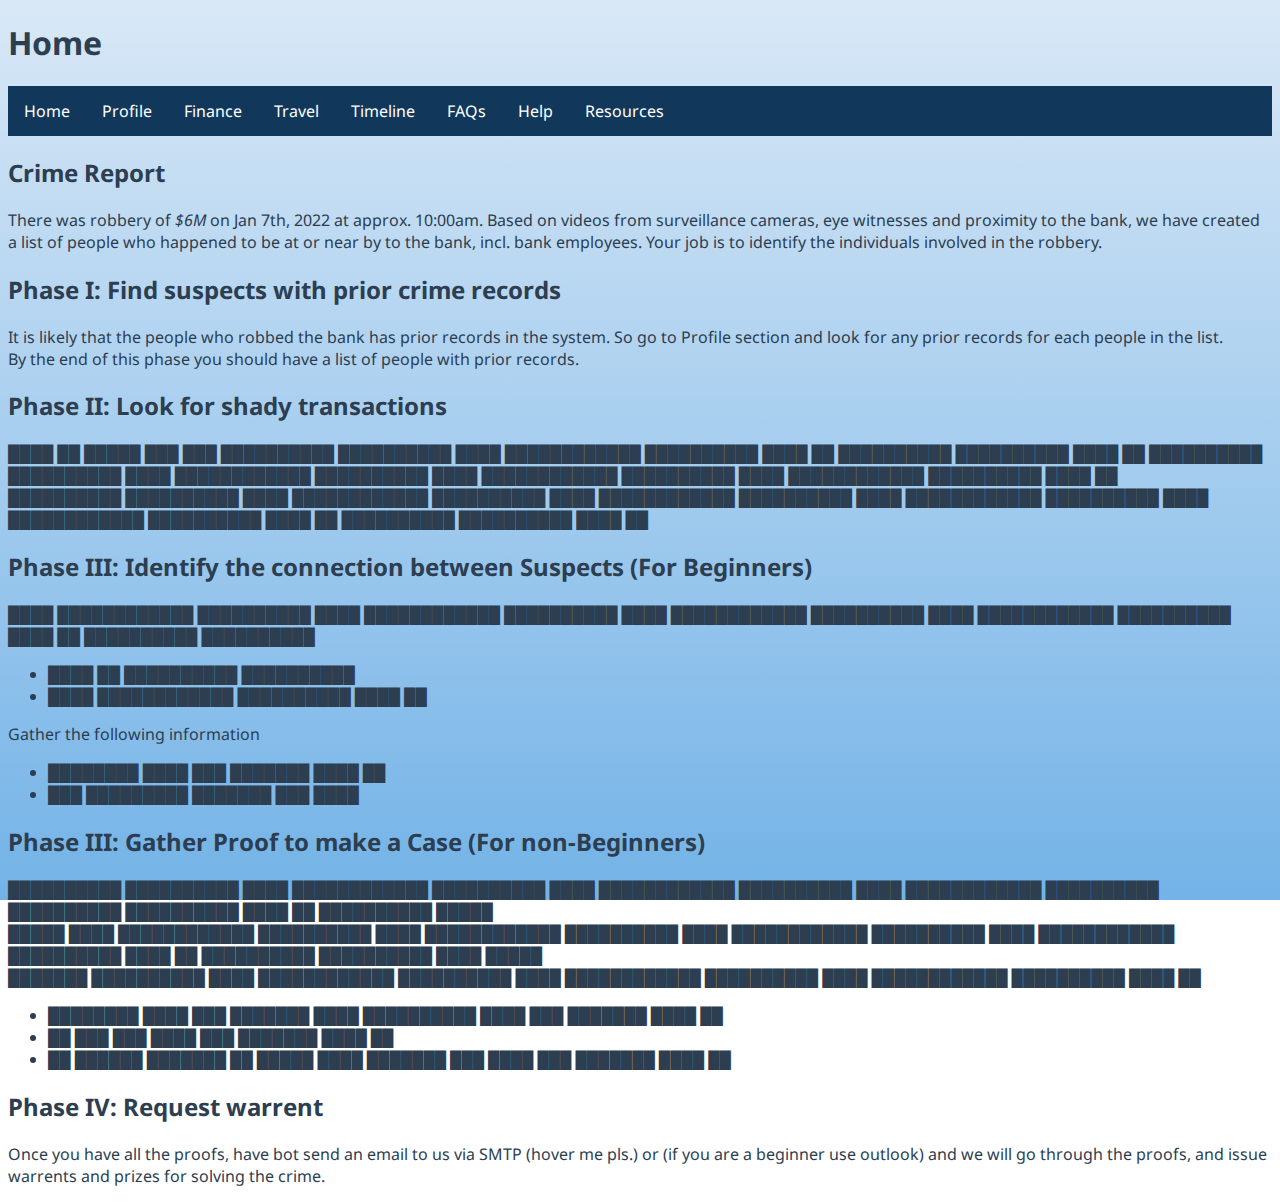
==== index.html @ eb1fef71 "botathon" ====
<!-- 

Hey there hacker,

This site is deliberately designed to be easy for bot to interact
and to do most of the things on client side to reduce http calls to server making the data available on the client side.
So I tried my best to obfuscate the javascript but if you are able to make sense of it. please do let me know :)

Thank you...

██████  ██████  
██   ██ ██   ██ 
██   ██ ██████  
██   ██ ██   ██ 
██████  ██   ██ 

-->


<!DOCTYPE html>
<html lang="en">

<head>
    <meta charset="UTF-8" />
    <link rel="stylesheet" href="style.css">
    <meta name="viewport" content="width=device-width, initial-scale=1.0" />
    <link rel="icon" href="./favicon.ico" type="image/x-icon">
    <title>Home - Robbery Investigation</title>
    <link rel="preconnect" href="https://fonts.googleapis.com">
    <link rel="preconnect" href="https://fonts.gstatic.com" crossorigin>
    <link href="https://fonts.googleapis.com/css2?family=Noto+Sans&display=swap" rel="stylesheet">

    <meta name="author" content="Dilli Babu R">
    <meta name="description" content="Robbery Investigation Site">
    <meta name="theme-color" content="#11385b">
    <meta name="viewport" content="width=device-width, initial-scale=1">

    <!-- gp -->
    <meta itemprop="name" content="Robbery Investigation Site">
    <meta itemprop="description" content="Robbery Investigation Site">
    <meta itemprop="image" content="./icon.png">

    <!-- t -->
    <meta name="twitter:card" content="Robbery Investigation Site">
    <meta name="twitter:title" content="Robbery Investigation Site">
    <meta name="twitter:description" content="Robbery Investigation Site">
    <meta name="twitter:creator" content="@dillir07">
    <meta name="twitter:image:src" content="./icon.png">

    <!-- og  -->
    <meta property="og:title" content="Robbery Investigation Site" />
    <meta property="og:type" content="website" />
    <meta property="og:url" content="https://github.com/dillir07/robbery" />
    <meta property="og:site_name" content="Robbery Investigation Site" />
    <meta property="og:image" content="./icon.png">
    <meta property="og:description" content="Robbery Investigation Site">


</head>

<body>
    <header>
        <h1>Home</h1>
    </header>
    <nav id="nav" name="nav">
        <ul id="navlist" name="navlist">
            <li><a id="hometab" name="hometab" href="index.html">Home</a></li>
            <li><a id="profiletab" name="profiletab" href="src/profile.html">Profile</a></li>
            <li><a id="financetab" name="financetab" href="src/finance.html">Finance</a></li>
            <li><a id="traveltab" name="traveltab" href="src/travel.html">Travel</a></li>
            <li><a id="timelinetab" name="timelinetab" href="src/timeline.html">Timeline</a></li>
            <li><a id="faqtab" name="faqtab" href="src/faq.html">FAQs</a></li>
            <li><a id="helptab" name="helptab" href="src/help.html">Help</a></li>
            <li><a id="resourcestab" name="resourcestab" href="src/resources.html">Resources</a></li>
        </ul>
    </nav>
    <section>
        <header>
            <h2>Crime Report</h2>
        </header>
        <p>
            There was robbery of <em>$6M</em> on Jan 7th, 2022 at approx. 10:00am. Based on videos from
            surveillance
            cameras, eye witnesses and proximity to the bank, we have created a list of people who happened to be at or
            near by to the bank, incl. bank employees.
            Your job is to identify the individuals involved in the robbery.
        </p>

    </section>

    <section>
        <header>
            <h2>Phase I: Find suspects with prior crime records</h2>
        </header>
        <p>It is likely that the people who robbed the bank has prior records in the system. So go to Profile
            section and look for any prior records for each people in the list. <br> By the end of this phase you should
            have a list of people with prior records.</p>

    </section>
    <section>
        <header>
            <h2>Phase II: Look for shady transactions</h2>
        </header>
        <p>████ ██ █████ ███ ███ ██████████ ██████████ ████ ████████████ ██████████ ████ ██ ██████████ ██████████ ████
            ██
            ██████████ ██████████ ████ ████████████ ██████████ ████ ████████████ ██████████ ████ ████████████ ██████████
            ████ ██ <br>
            ██████████ ██████████ ████ ████████████ ██████████ ████ ████████████ ██████████ ████ ████████████ ██████████
            ████ ████████████ ██████████ ████ ██
            ██████████ ██████████ ████ ██</p>

    </section>
    <section>
        <header>
            <h2>Phase III: Identify the connection between Suspects (For Beginners)</h2>
        </header>
        <p>████ ████████████ ██████████ ████ ████████████ ██████████ ████ ████████████ ██████████
            ████ ████████████ ██████████ ████ ██
            ██████████ ██████████<br>
        <ul>
            <li>████ ██ ██████████ ██████████</li>
            <li>████ ████████████ ██████████ ████ ██</li>
        </ul>
        Gather the following information
        <ul>
            <li>████████ ████ ███ ███████ ████ ██</li>
            <li>███ █████████ ███████ ███ ████</li>
        </ul>
    </section>
    <section>
        <header>
            <h2>Phase III: Gather Proof to make a Case (For non-Beginners)</h2>
        </header>
        <p>██████████ ██████████ ████ ████████████ ██████████ ████ ████████████ ██████████ ████ ████████████ ██████████
            ██████████ ██████████ ████ ██
            ██████████ █████ <br> █████ ████ ████████████ ██████████ ████ ████████████ ██████████ ████ ████████████
            ██████████
            ████ ████████████ ██████████ ████ ██
            ██████████ ██████████ ████ █████ <br> ███████ ██████████ ████ ████████████ ██████████ ████ ████████████
            ██████████
            ████ ████████████ ██████████ ████ ██
        <ul>
            <li>████████ ████ ███ ███████ ████ ██████████ ████ ███ ███████ ████ ██</li>
            <li>██ ███ ███ ████ ███ ███████ ████ ██</li>
            <li>██ ██████ ███████ ██ █████ ████ ███████ ███ ████ ███ ███████ ████ ██</li>
        </ul>
    </section>

    <section>
        <header>
            <h2>Phase IV: Request warrent</h2>
        </header>
        <p>Once you have all the proofs, have bot send an email to us via <span>SMTP (hover me pls.)</span> or (if you
            are a
            beginner use
            outlook) and we will
            go through the proofs, and issue
            warrents and prizes for solving the crime.</p>
    </section>
    <script src="/main.js"></script>
</body>

</html>
---- style.css ----
body {
  font-family: 'Noto Sans', sans-serif;
  -webkit-font-smoothing: antialiased;
  -moz-osx-font-smoothing: grayscale;
  text-align: center;
  color: #2c3e50;
  background: rgb(217,232,246);
  background: linear-gradient(180deg, rgba(217,232,246,1) 0%, rgba(115,179,231,1) 100%);
  height: 100%;
  background-repeat: no-repeat;
  background-attachment: fixed;
}
table {
  margin-left: auto;
  margin-right: auto;
}

table,
tr,
th,
td {
  padding: 5px;
  border-collapse: collapse;
  border: 1px solid black;
}

.sus {
  color: red;
  font-weight: 500;
}

nav > ul > li {
  display: inline;
  float: left;
}

nav > ul {
  list-style-type: none;
  margin: 0;
  padding: 0;
  overflow: hidden;
  background-color: #11385b;
}

nav > ul > li > a {
  display: block;
  color: white;
  text-align: center;
  padding: 14px 16px;
  text-decoration: none;
}

header {
  text-align: left;
}

section {
  text-align: left;
}

input[type=text]{
  border: 2px solid #11385b;
  padding: 5px;
  font-size: large;
  color: #2c3e50;
  background-color: transparent;
}

input[type=button]{
  background-color: #11385b;
  border: none;
  padding: 5px;
  font-size: large;
  color: white;
}

input[type=button]:hover{
  background-color: #216199;
  border: none;
  padding: 5px;
  font-size: large;
  color: white;
}

input{
  font-family: Avenir, Helvetica, Arial, sans-serif !important;
}

.table {
  display: table;
  margin-left: auto;
  margin-right: auto;
}
.table-row {
  display: table-row;
}
div > span {
  display: table-cell;
  border: 1px solid #11385b;
  padding: 5px;
}

.barcode {
  font-family: 'Libre Barcode 128 Text', cursive;
  font-size: 48px;
  color: #333;
}
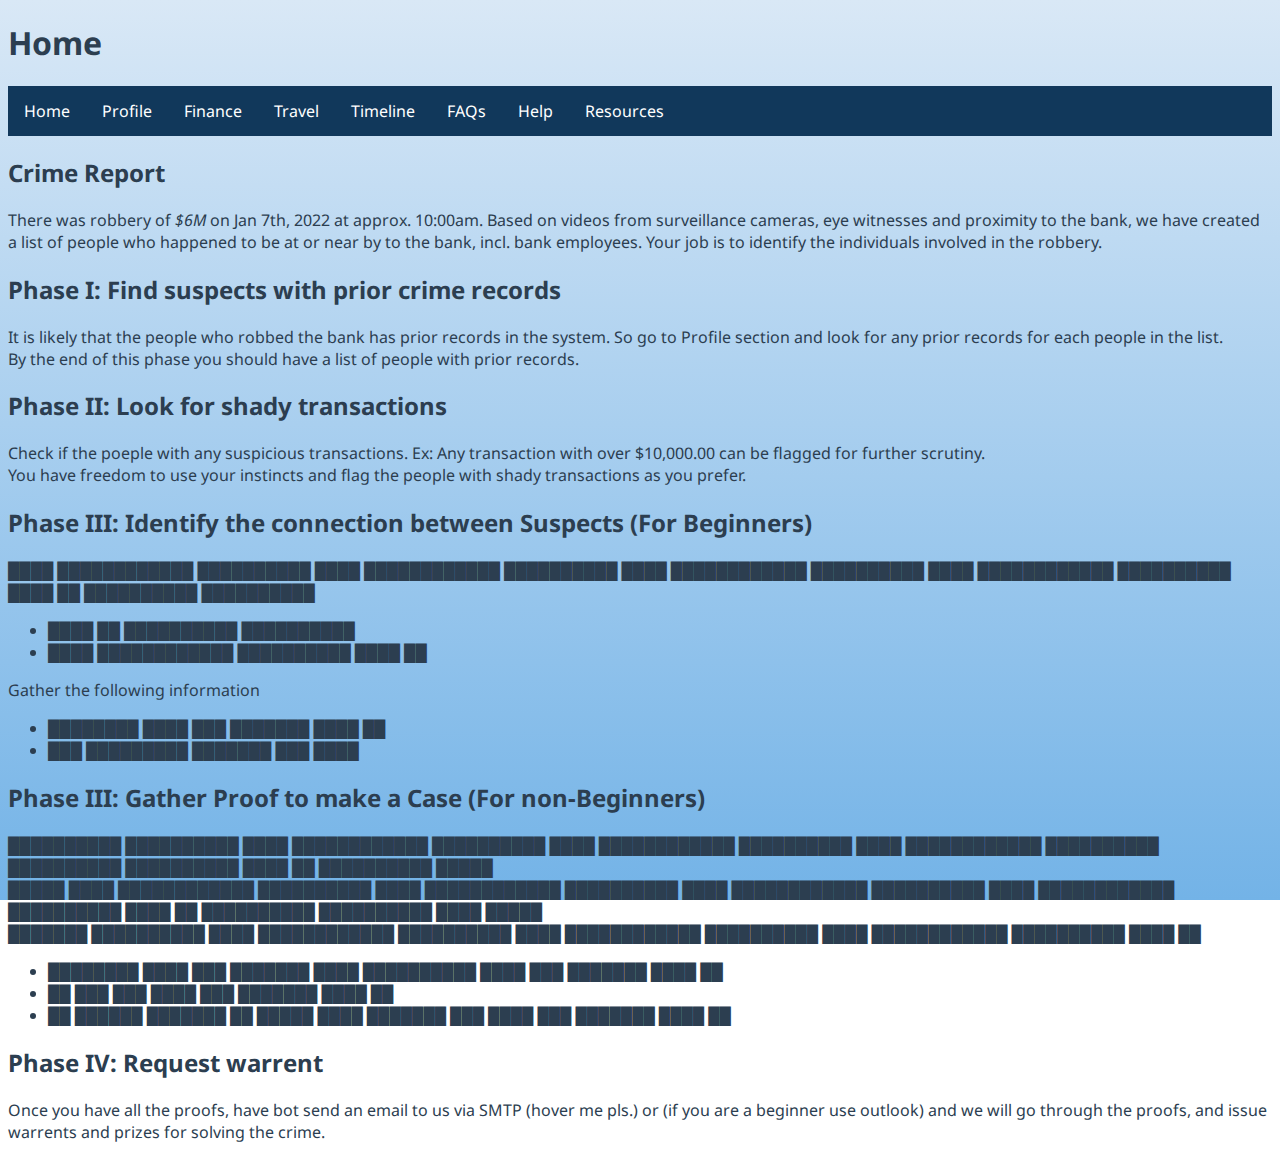
==== commit bd82e93c: "yay phase 2" ====
--- a/index.html
+++ b/index.html
@@ -101,14 +101,10 @@
         <header>
             <h2>Phase II: Look for shady transactions</h2>
         </header>
-        <p>████ ██ █████ ███ ███ ██████████ ██████████ ████ ████████████ ██████████ ████ ██ ██████████ ██████████ ████
-            ██
-            ██████████ ██████████ ████ ████████████ ██████████ ████ ████████████ ██████████ ████ ████████████ ██████████
-            ████ ██ <br>
-            ██████████ ██████████ ████ ████████████ ██████████ ████ ████████████ ██████████ ████ ████████████ ██████████
-            ████ ████████████ ██████████ ████ ██
-            ██████████ ██████████ ████ ██</p>
-
+        <p>Check if the poeple with any suspicious transactions. Ex: Any transaction with over $10,000.00 can be flagged
+            for further scrutiny. <br>
+            You have freedom to use your instincts and flag the people with shady transactions as you prefer.
+        </p>
     </section>
     <section>
         <header>
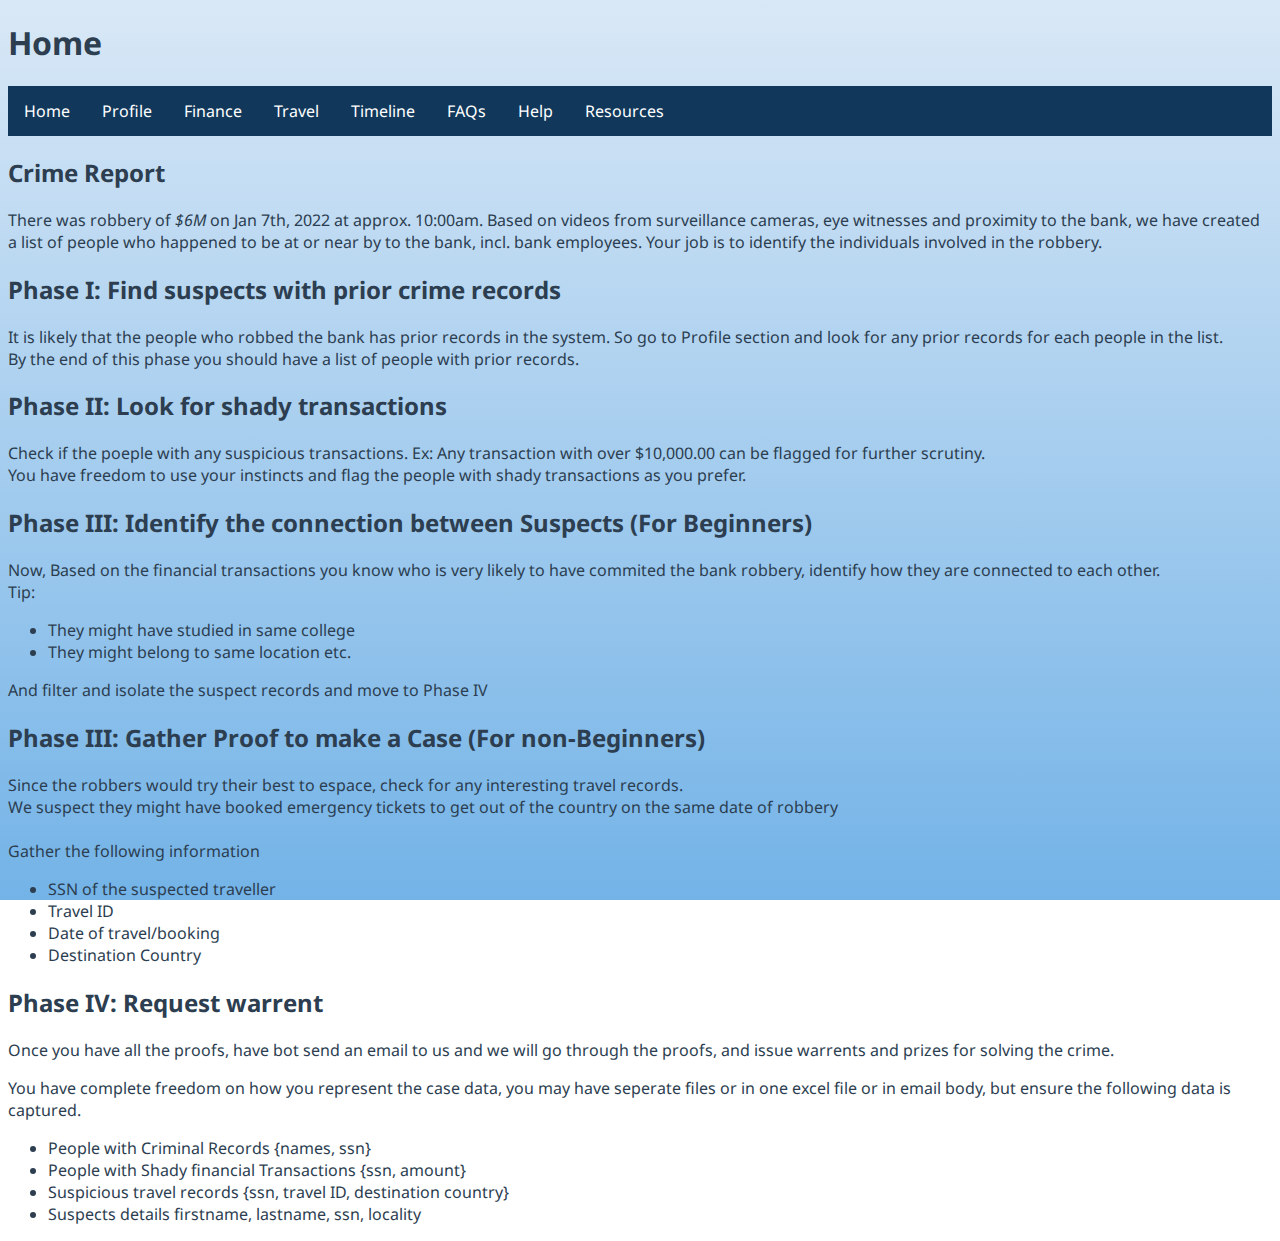
==== commit 71c18c53: "yay phase 3" ====
--- a/index.html
+++ b/index.html
@@ -110,35 +110,28 @@
         <header>
             <h2>Phase III: Identify the connection between Suspects (For Beginners)</h2>
         </header>
-        <p>████ ████████████ ██████████ ████ ████████████ ██████████ ████ ████████████ ██████████
-            ████ ████████████ ██████████ ████ ██
-            ██████████ ██████████<br>
+        <p>Now, Based on the financial transactions you know who is very likely to have commited the bank robbery,
+            identify how they are
+            connected to each other.<br>Tip:
         <ul>
-            <li>████ ██ ██████████ ██████████</li>
-            <li>████ ████████████ ██████████ ████ ██</li>
+            <li>They might have studied in same college</li>
+            <li>They might belong to same location etc.</li>
         </ul>
-        Gather the following information
-        <ul>
-            <li>████████ ████ ███ ███████ ████ ██</li>
-            <li>███ █████████ ███████ ███ ████</li>
-        </ul>
+        <p>And filter and isolate the suspect records and move to Phase IV</p>
     </section>
     <section>
         <header>
             <h2>Phase III: Gather Proof to make a Case (For non-Beginners)</h2>
         </header>
-        <p>██████████ ██████████ ████ ████████████ ██████████ ████ ████████████ ██████████ ████ ████████████ ██████████
-            ██████████ ██████████ ████ ██
-            ██████████ █████ <br> █████ ████ ████████████ ██████████ ████ ████████████ ██████████ ████ ████████████
-            ██████████
-            ████ ████████████ ██████████ ████ ██
-            ██████████ ██████████ ████ █████ <br> ███████ ██████████ ████ ████████████ ██████████ ████ ████████████
-            ██████████
-            ████ ████████████ ██████████ ████ ██
+        <p>Since the robbers would try their best to espace, check for any interesting travel records. <br> We suspect
+            they
+            might have booked emergency tickets to get out of the country on the same date of robbery<br><br>
+            Gather the following information
         <ul>
-            <li>████████ ████ ███ ███████ ████ ██████████ ████ ███ ███████ ████ ██</li>
-            <li>██ ███ ███ ████ ███ ███████ ████ ██</li>
-            <li>██ ██████ ███████ ██ █████ ████ ███████ ███ ████ ███ ███████ ████ ██</li>
+            <li>SSN of the suspected traveller</li>
+            <li>Travel ID</li>
+            <li>Date of travel/booking</li>
+            <li>Destination Country</li>
         </ul>
     </section>
 
@@ -146,12 +139,17 @@
         <header>
             <h2>Phase IV: Request warrent</h2>
         </header>
-        <p>Once you have all the proofs, have bot send an email to us via <span>SMTP (hover me pls.)</span> or (if you
-            are a
-            beginner use
-            outlook) and we will
+        <p>Once you have all the proofs, have bot send an email to us and we will
             go through the proofs, and issue
             warrents and prizes for solving the crime.</p>
+        You have complete freedom on how you represent the case data, you may
+        have seperate files or in one excel file or in email body, but ensure the following data is captured.
+        <ul>
+            <li>People with Criminal Records {names, ssn}</li>
+            <li>People with Shady financial Transactions {ssn, amount}</li>
+            <li>Suspicious travel records {ssn, travel ID, destination country}</li>
+            <li>Suspects details firstname, lastname, ssn, locality</li>
+        </ul>
     </section>
     <script src="/main.js"></script>
 </body>
